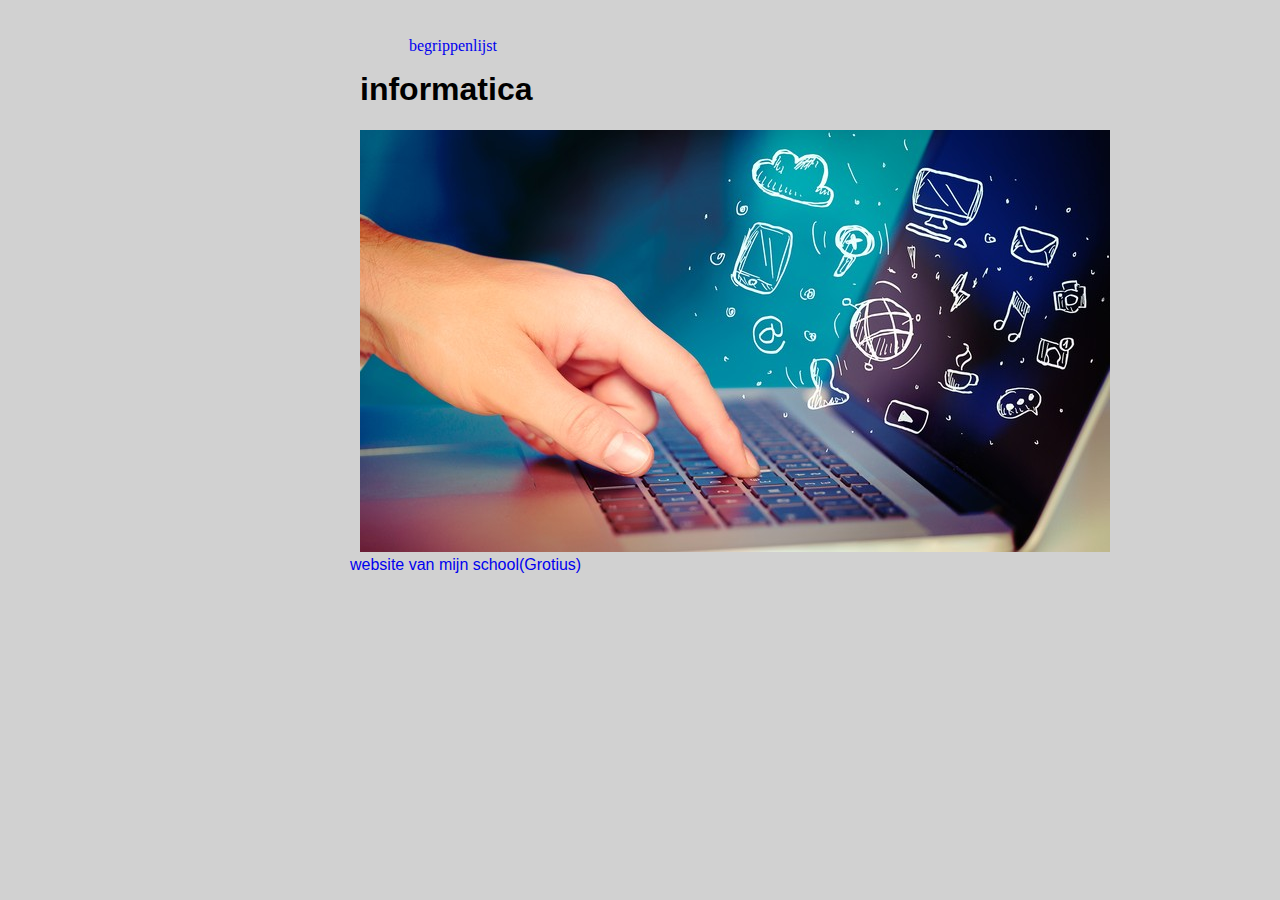
==== eindversie/index.html @ 1ef6a745 "Add files via upload" ====
<!DOCTYPE html>
<html>
	<head>
		<title>informatica</title>
		<meta charset="utf-8">
		<link href="style.css" rel="stylesheet">
	</head>
	<body>
		<div>
		<ul>
			<li><a href="index.html">begrippenlijst</a></li>
			</ul>
			<h1>informatica</h1>
			<p><img src="informatica.jpg">
			<a href="https://www.grotius-lvo.nl/" target="_blank">website van mijn school(Grotius)</a>
		<div>
	</body>
</html>
---- eindversie/style.css ----
body {
	background-color: #d1d1d1;
} 

h1 , p {
	font-family:"Arial", "Helvetica", "Sans-serif";
	text-indent: 10px;	
}

li {
	display:inline;
	margin-left:29px;	
}

a {
	color:#fffff;
	text-decoration:none;
}

a:hover {
	color:#ff8800;	
}

div {
	width:600px;
	height:100%
	background-color:#999999;
	margin-left:auto;
	margin-right:auto;
	border-radius:5px;
}

h1 , p {
	font-family:"Arial", "Helvetica", "Sans-serif";
	text-indent:10px;
	padding:0px 10px 0px 10px;
	
}

ul {
	float: left;
	width: 560px;
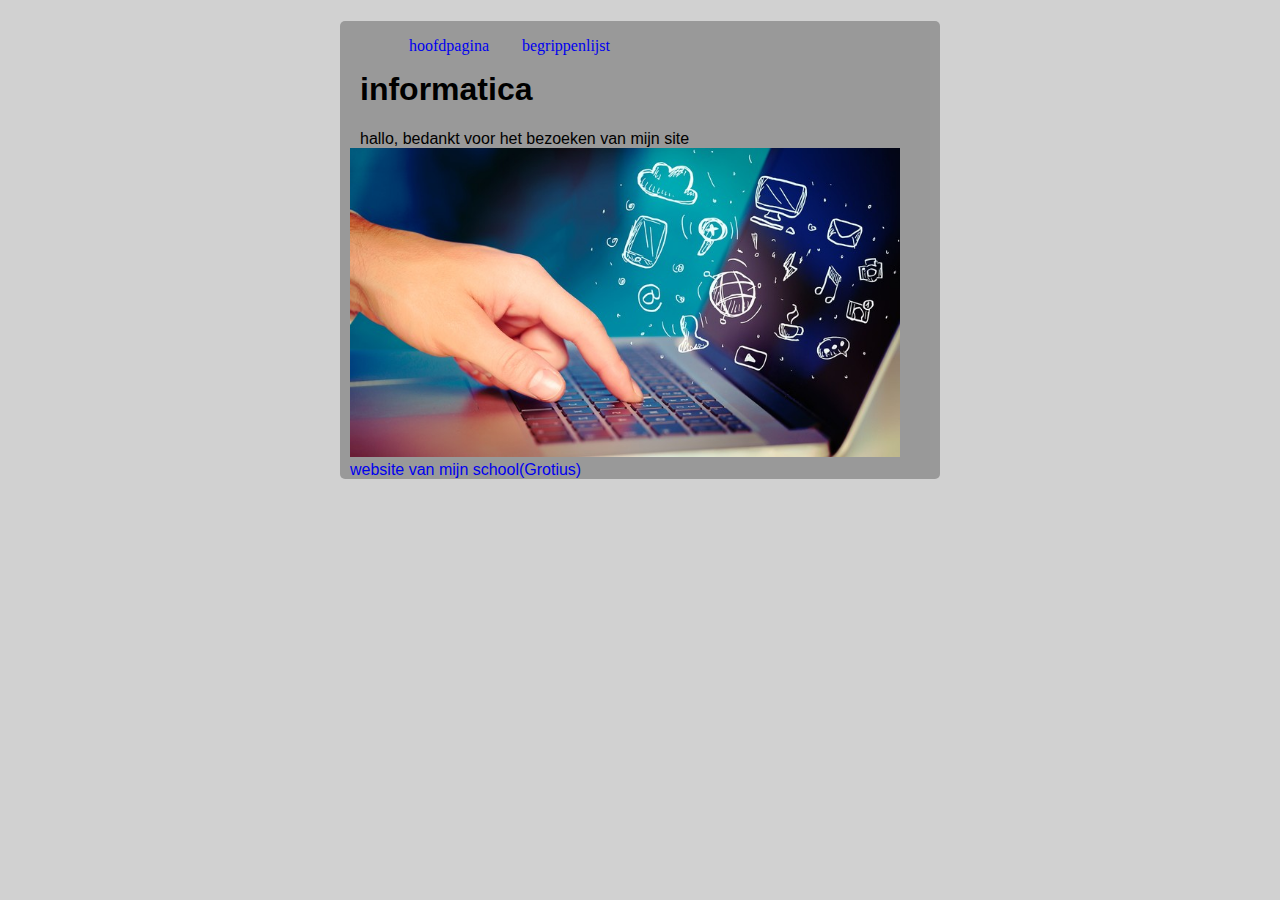
==== commit 991adf8c: "Add files via upload" ====
--- a/eindversie/index.html
+++ b/eindversie/index.html
@@ -8,11 +8,15 @@
 	<body>
 		<div>
 		<ul>
-			<li><a href="index.html">begrippenlijst</a></li>
-			</ul>
-			<h1>informatica</h1>
-			<p><img src="informatica.jpg">
-			<a href="https://www.grotius-lvo.nl/" target="_blank">website van mijn school(Grotius)</a>
-		<div>
+			<li><a href="index.html">hoofdpagina</a></li>
+			<li><a href="begrippenlijst.html">begrippenlijst</a></li>
+		</ul>
+		<h1>informatica</h1> 
+		<p>
+		hallo, bedankt voor het bezoeken van mijn site
+		<img src="informatica.jpg">
+		<a href="https://www.grotius-lvo.nl/" target="_blank">website van mijn school(Grotius)</a>
+		</p>
+		</div>
 	</body>
 </html> --- a/eindversie/style.css
+++ b/eindversie/style.css
@@ -23,8 +23,8 @@
 
 div {
 	width:600px;
-	height:100%
-	background-color:#999999;
+	height:100%;
+	background-color: #999999;
 	margin-left:auto;
 	margin-right:auto;
 	border-radius:5px;
@@ -34,14 +34,16 @@
 	font-family:"Arial", "Helvetica", "Sans-serif";
 	text-indent:10px;
 	padding:0px 10px 0px 10px;
-	
 }
 
 ul {
 	float: left;
 	width: 560px;
-	
-	
+}
+
+img {
+	width: 550px;
+}
 	
 	
 	
